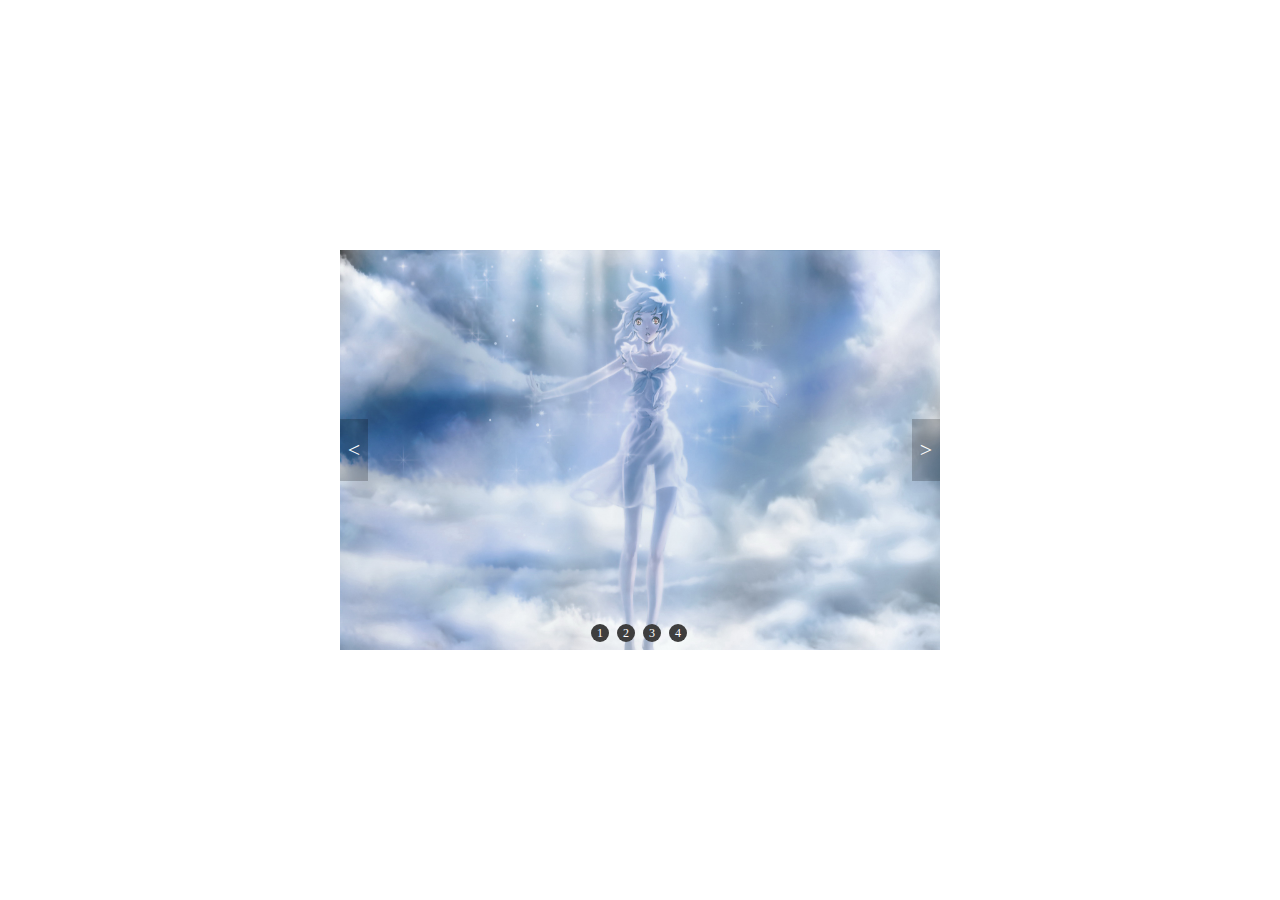
==== lunbo.html @ 558e78a2 "lb" ====
<!DOCTYPE html>
<html>
<head>
	<meta charset="UTF-8">
	<title>jquery_slider</title>
	<script type="text/javascript" src='../jquery-1.8.1.min.js'></script>
	<link rel="stylesheet" type="text/css" href="lunbo.css">
</head>
<body>
<div class="slider">
	<ul class="slider-main">
		<li class="slider-panel">
			<a href="javascript:;"><img src="1.jpg"></a>
		</li>
		<li class="slider-panel">
			<a href="javascript:;"><img src="2.jpg"></a>
		</li>
		<li class="slider-panel">
			<a href="javascript:;"><img src="3.jpg"></a>
		</li>
		<li class="slider-panel">
			<a href="javascript:;"><img src="4.jpg"></a>
		</li>
	</ul>
	<div class="slider-extra">
		<ul class="slider-nav">
			<li class="slider-item">1</li>
			<li class="slider-item">2</li>
			<li class="slider-item">3</li>
			<li class="slider-item">4</li>
		</ul>
		<div class="slider-page">
			<a class="slider-pre" href="javascript:;">&lt;</a>
			<a class="slider-next" href="javascript:;">&gt;</a>
		</div>
	</div>
</div>
</body>
</html>
<script type="text/javascript">

	$(function() {

		var length,
			currentIndex = 0,
			interval,
			hasStarted = false, //是否已经开始轮播
			t = 3000; 			//轮播时间间隔

		length = $('.slider-panel').length;
		
		//将除了第一张图片隐藏
		$('.slider-panel:not(:first)').hide();

		//将第一个slider-item设为激活状态
		$('.slider-item:first').addClass('slider-item-selected');

		//隐藏向前、向后翻按钮
		$('.slider-page').hide();
		
		//鼠标上悬时显示向前、向后翻按钮,停止滑动，鼠标离开时隐藏向前、向后翻按钮，开始滑动
		$('.slider-panel, .slider-pre, .slider-next').hover(function() {
			stop();
			$('.slider-page').show();
		}, function() {
			$('.slider-page').hide();
			start();
		});
		
		$('.slider-item').hover(function(e) {
			stop();
			var preIndex = $(".slider-item").filter(".slider-item-selected").index();
			currentIndex = $(this).index();
			play(preIndex, currentIndex);
		}, function() {
			start();
		});
		
		$('.slider-pre').unbind('click');
		$('.slider-pre').bind('click', function() {
			pre();
		});

		$('.slider-next').unbind('click');
		$('.slider-next').bind('click', function() {
			next();
		});
		
		
		// 向前翻页
		function pre() {
			var preIndex = currentIndex;
			currentIndex = (--currentIndex + length) % length;
			play(preIndex, currentIndex);
		}
		
		// 向后翻页
		function next() {
			var preIndex = currentIndex;
			currentIndex = ++currentIndex % length;
			play(preIndex, currentIndex);
		}

		/**
		 * 从preIndex页翻到currentIndex页
		 * preIndex 整数，翻页的起始页
		 * currentIndex 整数，翻到的那页
		 */
		function play(preIndex, currentIndex) {
			$('.slider-panel').eq(preIndex).fadeOut(500)
				.parent().children().eq(currentIndex).fadeIn(1000);
			$('.slider-item').removeClass('slider-item-selected');
			$('.slider-item').eq(currentIndex).addClass('slider-item-selected');
		}
		
		// 开始轮播
		function start() {
			if(!hasStarted) {
				hasStarted = true;
				interval = setInterval(next, t);
			}
		}
		
		// 停止轮播
		function stop() {
			clearInterval(interval);
			hasStarted = false;
		}
		
		//开始轮播
		start();
	});

</script>
---- lunbo.css ----
*{
	padding: 0px;
	margin: 0px;
}

a{
	text-decoration: none;
}

ul{
	list-style: outside none none;
}

.slider,
.slider-panel img,
.slider-extra{
	width: 600px;
	height: 400px;
}

.slider{
	text-align:center;
	margin: auto;
	position: absolute;
	top: 0;
	right: 0;
	bottom: 0;
	left: 0;
}

.slider-panel,
.slider-nav,
.slider-pre,
.slider-next{
	position: absolute;
	z-index: 8;
}

.slider-panel{
	position: absolute;
}

.slider-panel img{
	border: none;
}

.slider-extra{
	position: relative;
}

.slider-nav{
	margin-left: -51px;
	position: absolute;
	left: 50%;
	bottom: 4px;
}

.slider-nav li{
	display: inline-block;
	width: 18px;
	height: 18px;
	line-height: 18px;
	text-align: center;
	font-size: 12px;
	font-family: 'Microsoft Yahei';
	background: #3e3e3e;
	color: #fff;
	border-radius: 50%;
	margin: 0 2px;
	cursor: pointer;
	overflow: hidden;
}

.slider-nav .slider-item-selected{
	background: #000;
}

.slider-page a{
	background: rgba(0,0,0,0.2);
	filter: progid:DXImageTransform.Microsoft.gradient(startColorstr=#33000000,endColorstr=#33000000);
	color: #fff;
	text-align: center;
	display: block;
	font-family: "simsun";
	font-size: 22px;
	width: 28px;
	height: 62px;
	line-height: 62px;
	margin-top: -31px;
	position: absolute;
	top: 50%;
}

.slider-page a:hover{
	background: rgba(0,0,0,0.4);
	filter: progid:DXImageTransform.Microsoft.gradient(startColorstr=#66000000,endColorstr=#66000000);
}

.slider-next{
	left: 100%;
	margin-left: -28px;
}
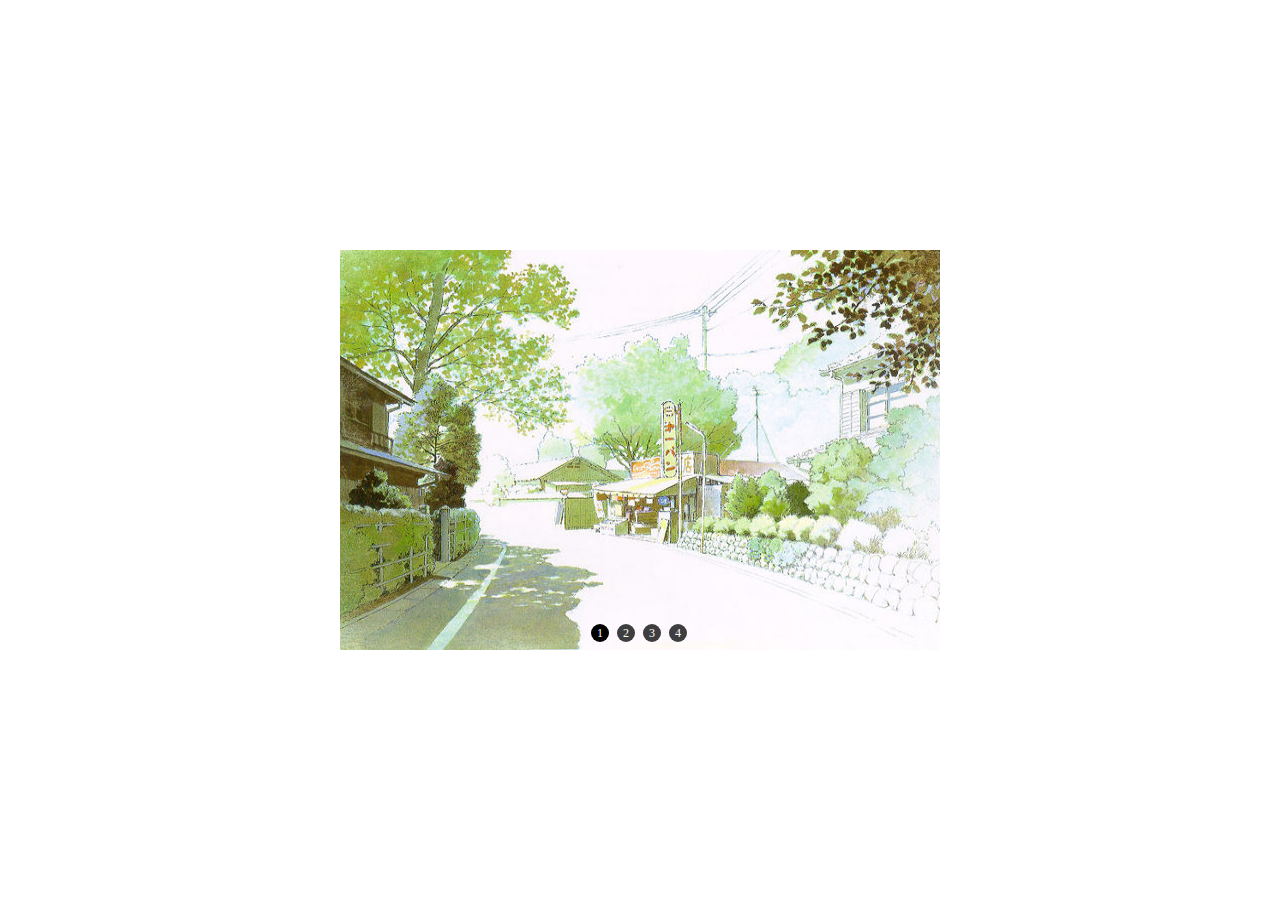
==== commit 4f97cac8: "1" ====
--- a/lunbo.html
+++ b/lunbo.html
@@ -3,7 +3,7 @@
 <head>
 	<meta charset="UTF-8">
 	<title>jquery_slider</title>
-	<script type="text/javascript" src='../jquery-1.8.1.min.js'></script>
+	<script type="text/javascript" src='jq.js'></script>
 	<link rel="stylesheet" type="text/css" href="lunbo.css">
 </head>
 <body>
--- a/lunbo.css
+++ b/lunbo.css
@@ -99,4 +99,5 @@
 .slider-next{
 	left: 100%;
 	margin-left: -28px;
+	color: red;
 }